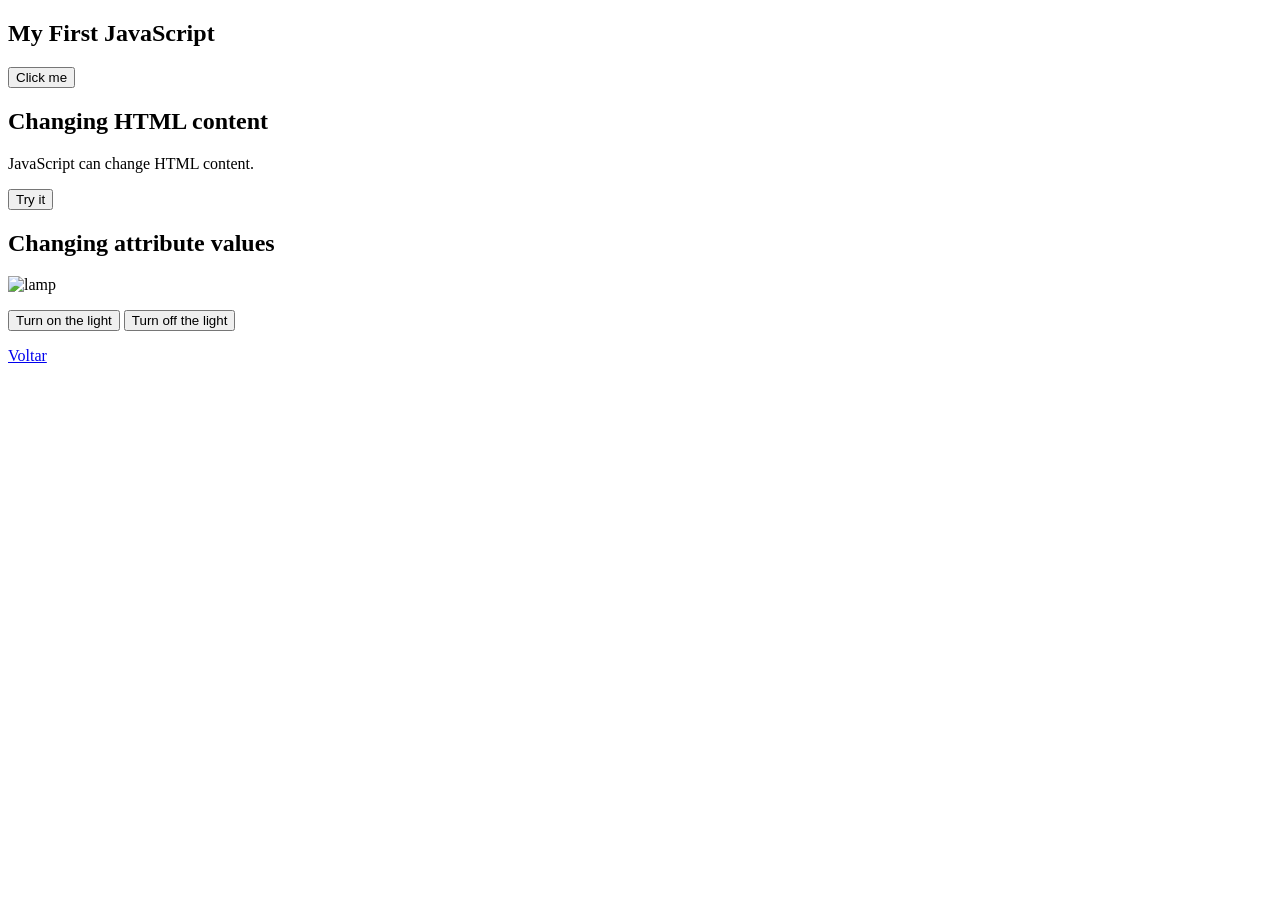
==== pages/first_impressions.html @ 6c444e30 "html structure and style sheet" ====
<!DOCTYPE html>
<html lang="en">
<head>
    <meta charset="UTF-8">
    <meta name="viewport" content="width=device-width, initial-scale=1.0">
    <title>2</title>
</head>
<body>
    <h2>My First JavaScript</h2>

    <button type="button" onclick="document.getElementById('demo').innerHTML= Date()">Click me</button>

    <p id="demo"></p>

    <h2>Changing HTML content</h2>

    <p id="demo2">JavaScript can change HTML content.</p>

    <button type="button" onclick="document.getElementById('demo2').innerHTML = 'Hello JavaScript, this paragraph has changed!!'">Try it</button>

    <h2>Changing attribute values</h2>

    <img src="https://www.w3schools.com/js/pic_bulboff.gif" alt="lamp" id="lamp" style="width: 100px;">


    <p>
        <button onclick="document.getElementById('lamp').src='https://www.w3schools.com/js/pic_bulbon.gif'">Turn on the light</button>
        <button onclick="document.getElementById('lamp').src='https://www.w3schools.com/js/pic_bulboff.gif'">Turn off the light</button>
    </p>
   
    <p><a href="../index.html">Voltar</a></p>
</body>
</html>
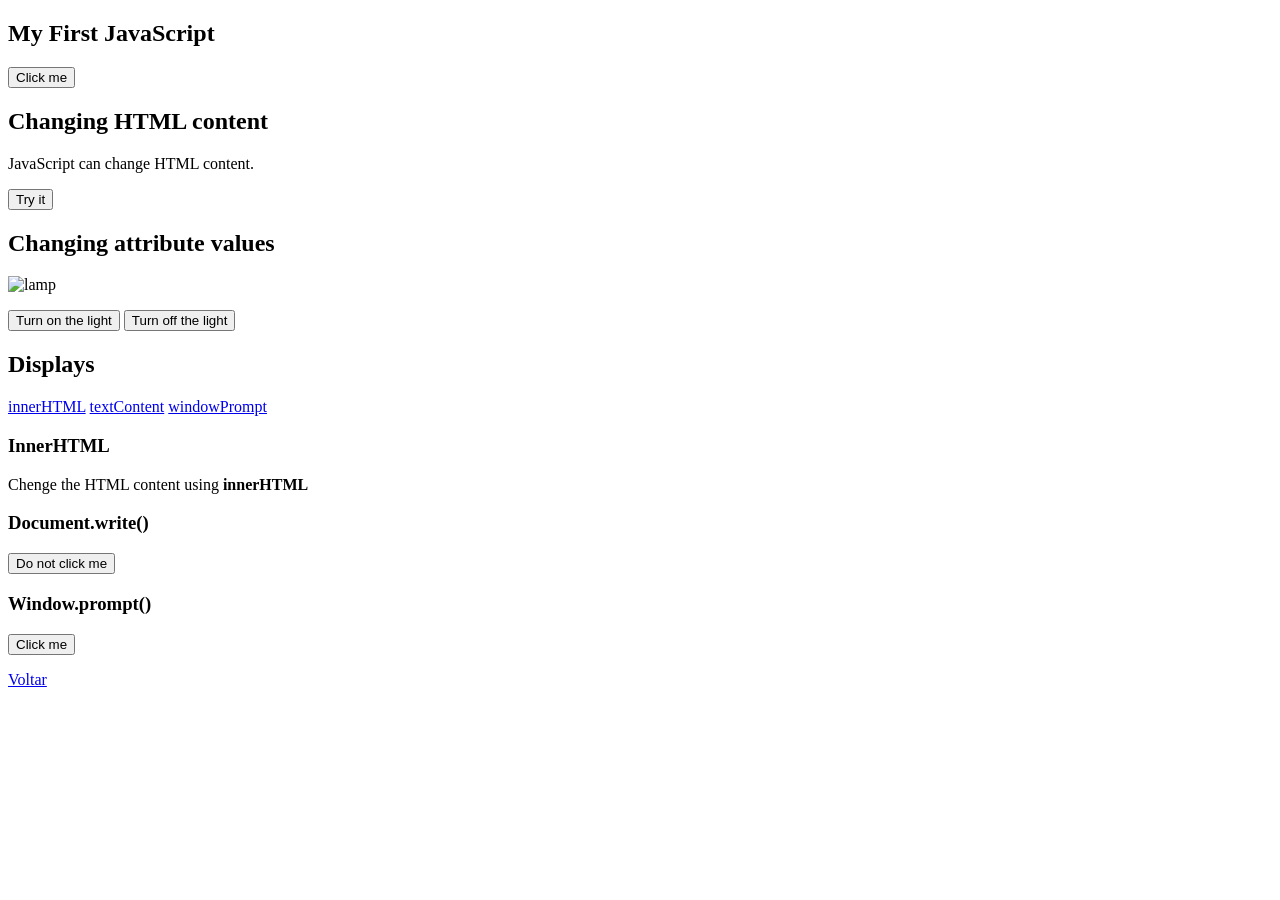
==== commit 6d5522b4: "update" ====
--- a/pages/first_impressions.html
+++ b/pages/first_impressions.html
@@ -27,7 +27,44 @@
         <button onclick="document.getElementById('lamp').src='https://www.w3schools.com/js/pic_bulbon.gif'">Turn on the light</button>
         <button onclick="document.getElementById('lamp').src='https://www.w3schools.com/js/pic_bulboff.gif'">Turn off the light</button>
     </p>
+
+
+    <h2>Displays</h2>
+    <nav>
+
+        <a href="#innerHTML">innerHTML</a>
+        <a href="#txtContent">textContent</a>
+        <a href="#btnPrompt">windowPrompt</a>
+    </nav>
+    
+    <section>
+        <div>
+            <div id="innerHTML">
+                <h3>InnerHTML</h3>
+                <p id="inner"></p>
+            </div>
+            <div id="textContent" >
+                <h3>Document.write()</h3>
+                <button onclick="document.write('Oi')">Do not click me</button>
+            </div>
+            <div id="btnPrompt">
+                <h3>Window.prompt()</h3>
+                <p></p>
+                <button id="prompt">Click me</button>
+            </div>
+        </div>
+    </section>
    
     <p><a href="../index.html">Voltar</a></p>
+    <script>
+        document.getElementById("inner").innerHTML = "Chenge the HTML content using <b>innerHTML</b>"
+        document.getElementById("prompt").addEventListener("click", () => {
+            const nome = prompt("Your Name? 🔥");
+
+            if (nome) {
+                alert("Welcome " + nome + " 👋");
+  }
+        });
+</script>
 </body>
 </html>
